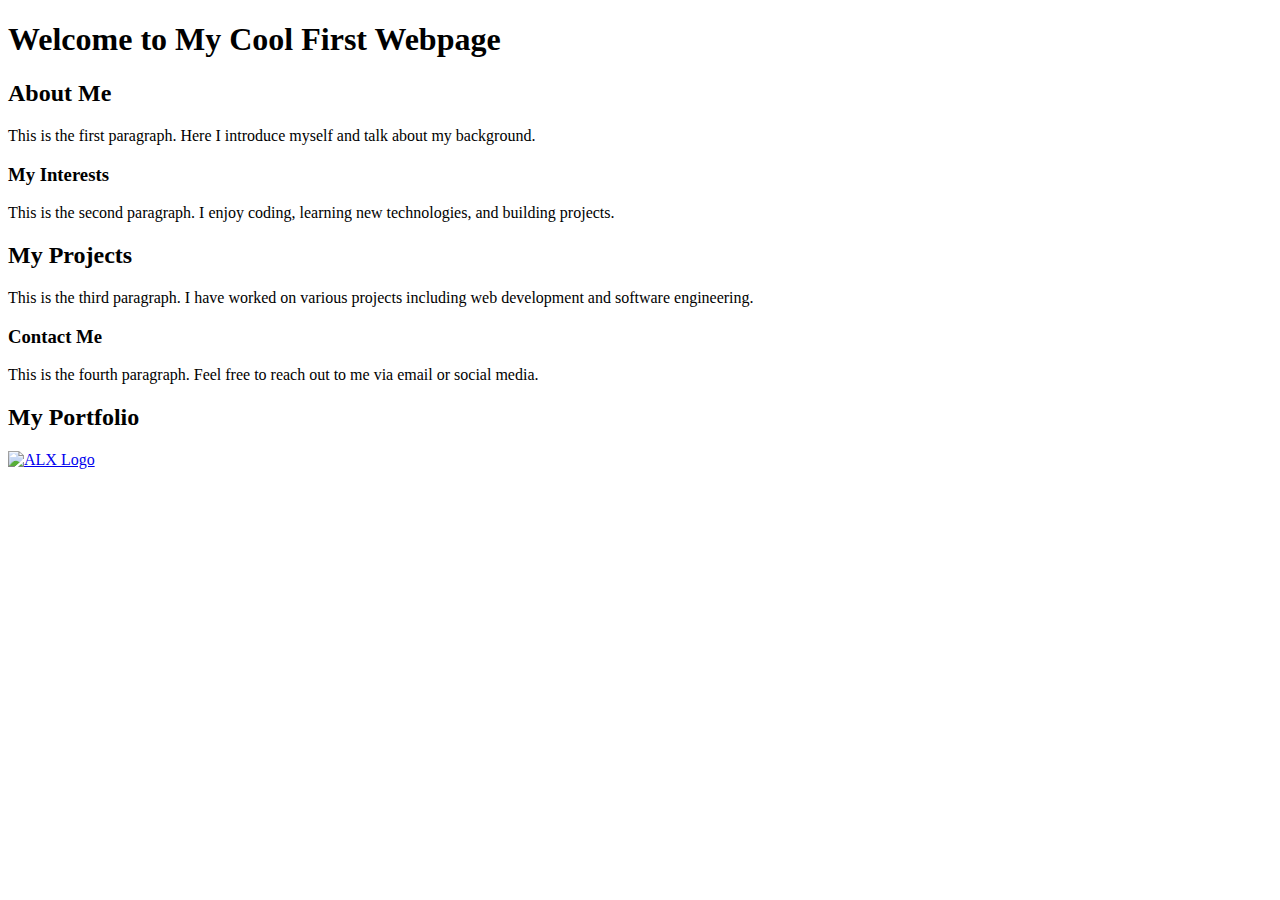
==== html_basic/index.html @ ef79b508 "Add index.html with paragraphs, headings, and clickable image" ====
<!DOCTYPE html>
<html lang="en">
<head>
    <meta charset="UTF-8">
    <title>My Cool First Webpage</title>
</head>
<body>
    <h1>Welcome to My Cool First Webpage</h1>
    <h2>About Me</h2>
    <p>This is the first paragraph. Here I introduce myself and talk about my background.</p>
    
    <h3>My Interests</h3>
    <p>This is the second paragraph. I enjoy coding, learning new technologies, and building projects.</p>
    
    <h2>My Projects</h2>
    <p>This is the third paragraph. I have worked on various projects including web development and software engineering.</p>
    
    <h3>Contact Me</h3>
    <p>This is the fourth paragraph. Feel free to reach out to me via email or social media.</p>
    
    <h2>My Portfolio</h2>
    <a href="https://example.com">
        <img src="https://i.ibb.co/gTDZZT8/ALX-Logo-07.png" alt="ALX Logo">
    </a>
</body>
</html>
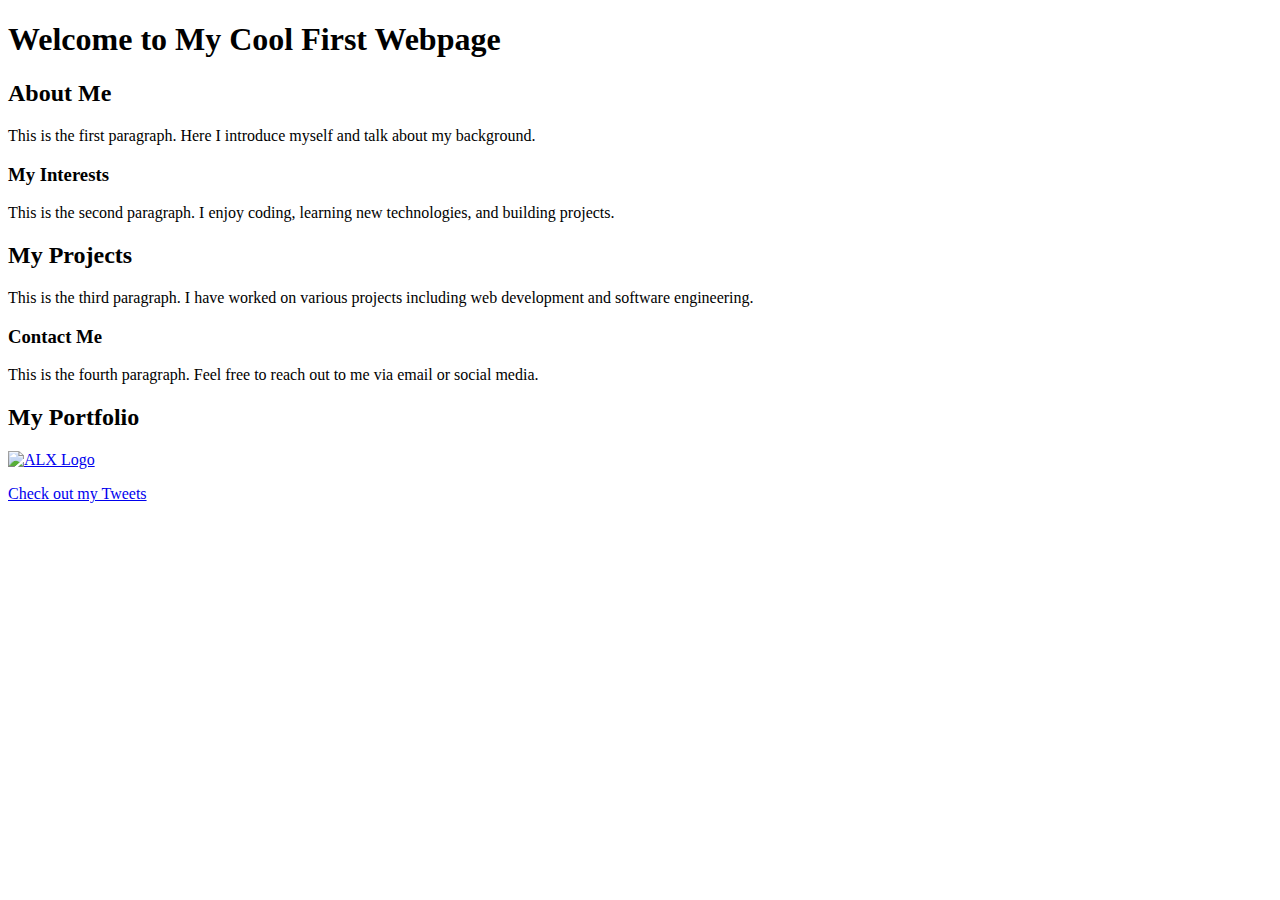
==== commit 18bb282f: "Add tweets.html with embedded tweet and update index.html with link to tweets.html" ====
--- a/html_basic/index.html
+++ b/html_basic/index.html
@@ -22,5 +22,7 @@
     <a href="https://example.com">
         <img src="https://i.ibb.co/gTDZZT8/ALX-Logo-07.png" alt="ALX Logo">
     </a>
+    
+    <p><a href="tweets.html">Check out my Tweets</a></p>
 </body>
 </html>
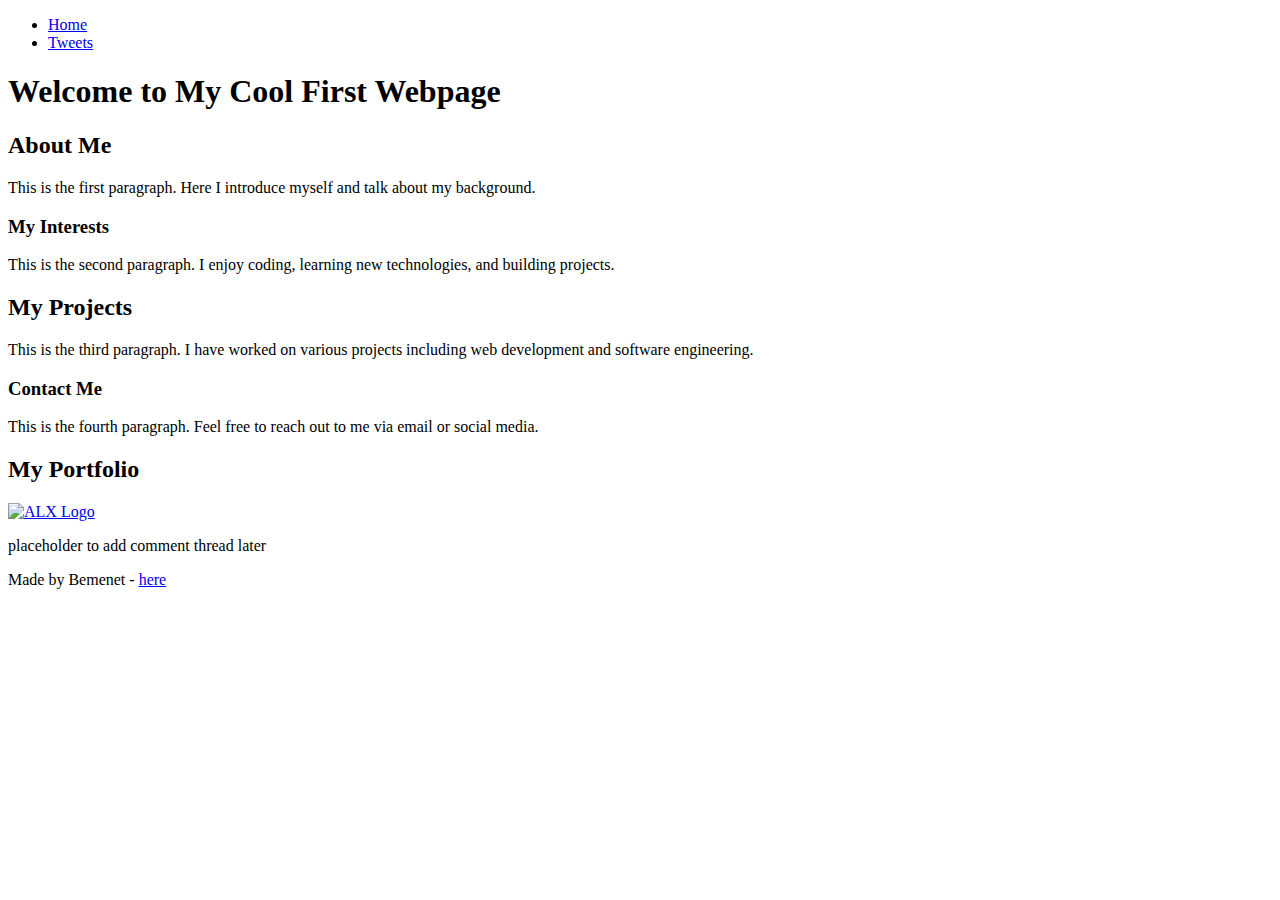
==== commit 5da06ff2: "Update index.html and tweets.html with consistent structure" ====
--- a/html_basic/index.html
+++ b/html_basic/index.html
@@ -5,24 +5,38 @@
     <title>My Cool First Webpage</title>
 </head>
 <body>
-    <h1>Welcome to My Cool First Webpage</h1>
-    <h2>About Me</h2>
-    <p>This is the first paragraph. Here I introduce myself and talk about my background.</p>
-    
-    <h3>My Interests</h3>
-    <p>This is the second paragraph. I enjoy coding, learning new technologies, and building projects.</p>
-    
-    <h2>My Projects</h2>
-    <p>This is the third paragraph. I have worked on various projects including web development and software engineering.</p>
-    
-    <h3>Contact Me</h3>
-    <p>This is the fourth paragraph. Feel free to reach out to me via email or social media.</p>
-    
-    <h2>My Portfolio</h2>
-    <a href="https://example.com">
-        <img src="https://i.ibb.co/gTDZZT8/ALX-Logo-07.png" alt="ALX Logo">
-    </a>
-    
-    <p><a href="tweets.html">Check out my Tweets</a></p>
+    <header>
+        <ul>
+            <li><a href="index.html">Home</a></li>
+            <li><a href="tweets.html">Tweets</a></li>
+        </ul>
+    </header>
+    <main>
+        <article>
+            <h1>Welcome to My Cool First Webpage</h1>
+            <h2>About Me</h2>
+            <p>This is the first paragraph. Here I introduce myself and talk about my background.</p>
+
+            <h3>My Interests</h3>
+            <p>This is the second paragraph. I enjoy coding, learning new technologies, and building projects.</p>
+
+            <h2>My Projects</h2>
+            <p>This is the third paragraph. I have worked on various projects including web development and software engineering.</p>
+
+            <h3>Contact Me</h3>
+            <p>This is the fourth paragraph. Feel free to reach out to me via email or social media.</p>
+
+            <h2>My Portfolio</h2>
+            <a href="https://example.com">
+                <img src="https://i.ibb.co/gTDZZT8/ALX-Logo-07.png" alt="ALX Logo">
+            </a>
+        </article>
+        <aside>
+            <p>placeholder to add comment thread later</p>
+        </aside>
+    </main>
+    <footer>
+        <p>Made by Bemenet - <a href="https://your-link.com" target="_blank">here</a></p>
+    </footer>
 </body>
 </html>
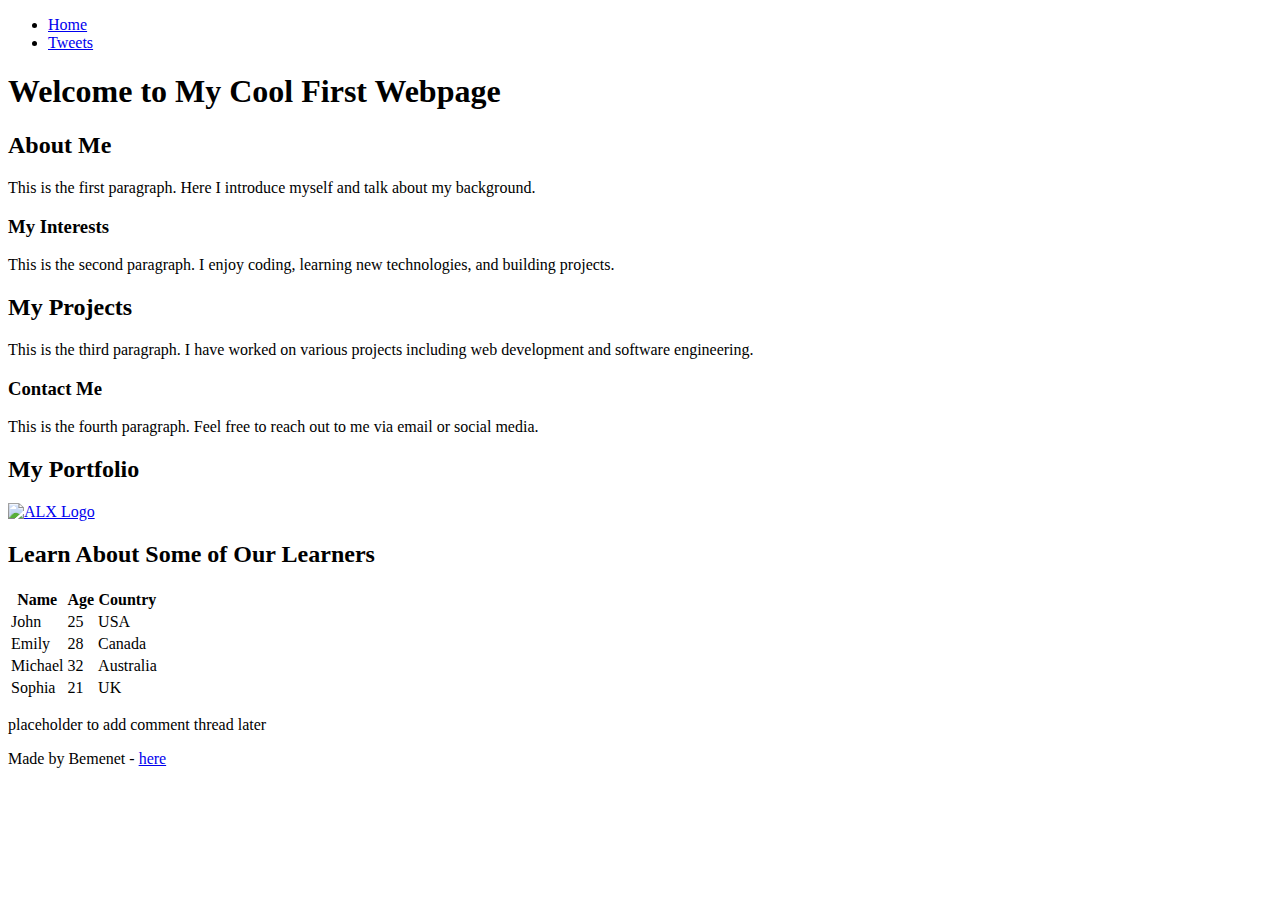
==== commit ec5c3195: "Fix table structure in index.html" ====
--- a/html_basic/index.html
+++ b/html_basic/index.html
@@ -30,6 +30,40 @@
             <a href="https://example.com">
                 <img src="https://i.ibb.co/gTDZZT8/ALX-Logo-07.png" alt="ALX Logo">
             </a>
+
+            <!-- Table of Learners -->
+            <h2>Learn About Some of Our Learners</h2>
+            <table>
+                <thead>
+                    <tr>
+                        <th>Name</th>
+                        <th>Age</th>
+                        <th>Country</th>
+                    </tr>
+                </thead>
+                <tbody>
+                    <tr>
+                        <td>John</td>
+                        <td>25</td>
+                        <td>USA</td>
+                    </tr>
+                    <tr>
+                        <td>Emily</td>
+                        <td>28</td>
+                        <td>Canada</td>
+                    </tr>
+                    <tr>
+                        <td>Michael</td>
+                        <td>32</td>
+                        <td>Australia</td>
+                    </tr>
+                    <tr>
+                        <td>Sophia</td>
+                        <td>21</td>
+                        <td>UK</td>
+                    </tr>
+                </tbody>
+            </table>
         </article>
         <aside>
             <p>placeholder to add comment thread later</p>
